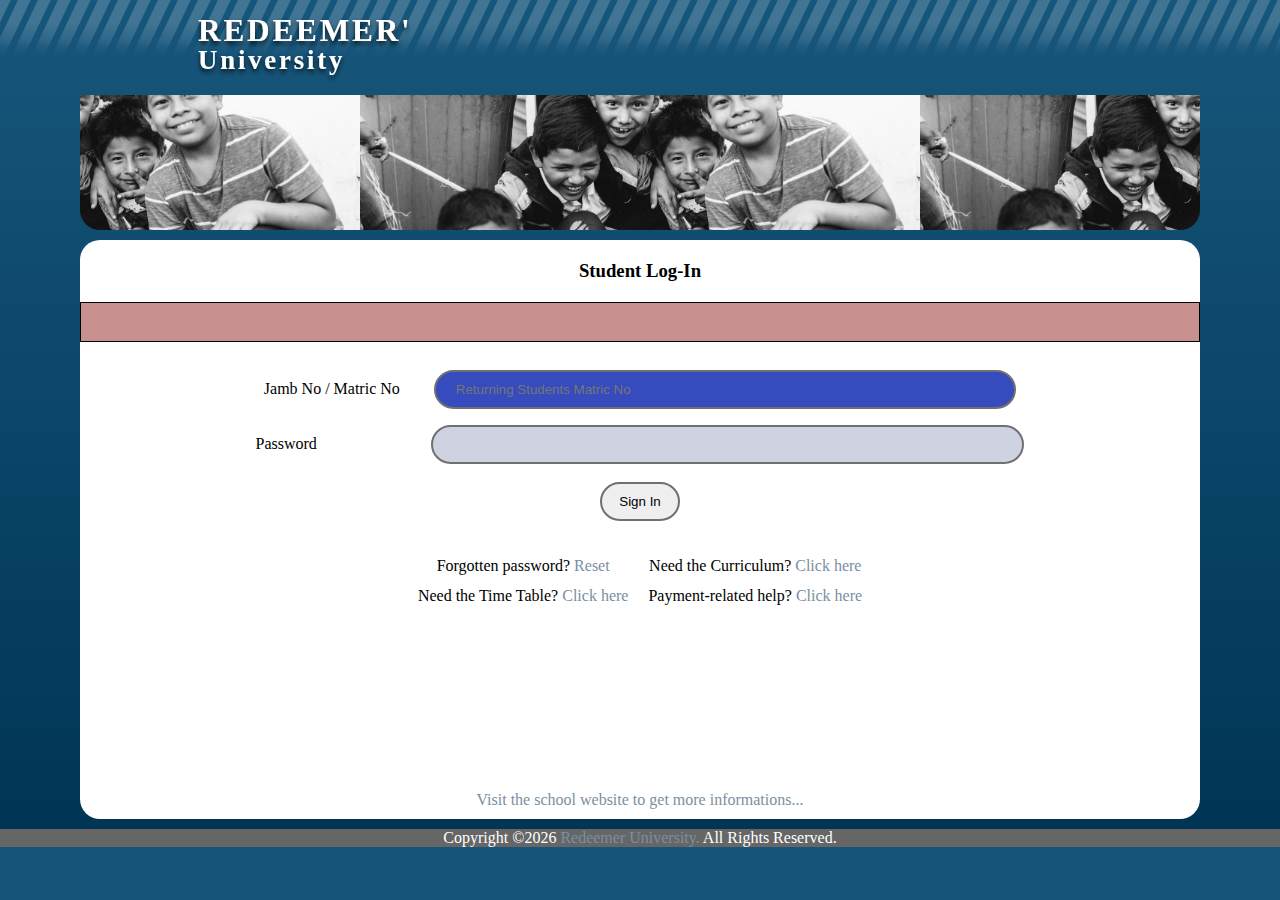
==== index.html @ 4ce4ff73 "code" ====
<!DOCTYPE html>
<html>
<head>
    <meta charset="UTF-8">
    <meta name="viewport" content="width=device-width, initial-scale=1.0">
    <meta http-equiv="X-UA-Compatible" content="ie=edge">
    <title>Portal</title>
    <link rel="stylesheet" href="style.css">
</head>
<body>
    <div class="allcover">
    <div class="header">
        <div class="cover">
            <img src="logo.png" alt="" width="110px" class="img">
            <img src="run.svg" alt="" width="220px"class="img2">
        </div>
    </div>
    <div class="section"></div>
    <div class="main">
        <h3 class="align">Student Log-In</h3>
        <div id="js">
            
        </div>
        <form action="" method="GET" class="align">
            <div class="form_attribute">
                <div>
                    <label for="matric">Jamb No / Matric No</label>
                    <input type="text" id="matric" placeholder="Returning Students Matric No">
                </div> 
                <div>
                    <label for="pass" >Password</label>
                    <input type="password" id="pass"> 
                </div>
            </div>
            <button onclick="document.getElementById('js').innerHTML =">Sign In</button>
            <div class="others">
                <div class="first">
                    <p>Forgotten password? <a href="#">Reset</a></p>
                    <p>Need the Time Table? <a href="#">Click here</a></p>
                </div>
                <div class="second">
                    <p>Need the Curriculum? <a href="#">Click here</a></p>
                    <p>Payment-related help? <a href="#">Click here</a></p>
                </div>
            </div>
        </form>
        <p class="bottom"><a href="#" class="bottom">Visit the school website to get more informations...</a></p>
    </div>
    <div class="footer" id="footer">

    </div>
</div>
    <script src="main.js"></script>
</body>
</html>
---- style.css ----
* {
    padding: 0;
    margin: 0;
    box-sizing: border-box;
}

body {
    background: linear-gradient(#17567B, #003454);
    font-family: 'Segoe UI';
}

.header {
    background: url('line.svg') top;
    background-repeat: no-repeat;
    height: 90px;
    margin-bottom: 5px;
}

.cover {
    position: relative;
    width: 70em;
    margin: auto;
}

.img {
    position: absolute;
    top: 5px;
}

.img2 {
    position: absolute;
    left: 110px;
    top: 5px;
}


h3 {
    margin: 10px 0 20px 0;
}

form {
    position: relative;
    margin-top: 10px;
}

.form_attribute {
    display: flex;
    flex-direction: column;
    justify-content: space-between;
    flex: 50%;
}

#js {
    background-color: #C99090;
    border: 1px solid #000000;
    height: 40px;
    max-width: 100%;
    margin: 0 0 20px 0;
}

.section {
    background-image: url('boys.jpg');
    background-size: 50%;
    object-fit: cover;
    background-position: center;
    border-radius: 0 0 20px 20px;
    background-color: #49a7e2;
    width: 70em;
    height: 15vh;
    margin: auto;
    margin-bottom: 10px;
}

.main {
    position: relative;
    padding: 10px 0 10px 0;
    border-radius: 20px;
    height: 69%;
    width: 70em;
    background-color: #ffffff;
    margin-bottom: 10px;
    margin: auto;
   
}

.align {
    text-align: center;
}

input[type=text] {
    width: 53%;
    padding: 10px 20px;
    border-radius: 20px;
    border: 2px solid #707070;
    margin: 8px 0;
    box-sizing: border-box;
    margin-left: 30px;
    background-color: #CFD2E1;
}

input[type=password] {
    width: 53%;
    padding: 10px 20px;
    border-radius: 20px;
    border: 2px solid #707070;
    margin: 8px 0;
    box-sizing: border-box;
    margin-left: 110px;
    background-color: #CFD2E1;
}

button {
    width: 80px;
    padding: 10px;
    border-radius: 50px;
    border: 2px solid #707070;
    margin: 10px 0 30px 0;
}

.others  {
    display: flex;
    /* flex-direction: column; */
    justify-content: center;
}

.first {
    line-height: 30px;
    margin-right: 10px;
}

.second {
    line-height: 30px;
    margin-left: 10px;
}

.bottom {
    text-align: center;
}

a {
    text-decoration: none;
    color: #7A8FA1;
}

.footer {
    width: 100%;
    background-color: #666666;
    color: #fff;
    text-align: center;
}

@media(max-width: 1128px) {
    .main {
        width: 100%;
    }

    .section {
        width: 100%;
    }

    .cover {
        width: 100%;
    }

    .main {
        width: 100%;
    }

    body {
        width: 100%;
    }

}

@media(min-width: 701px) {
    input[type=text] {
        width: 52%;
        margin-left: 30px;
        background-color: rgb(54, 76, 190);
    }

    .bottom {
        margin: 180px 0 0 0;
    }

    .main {
        height: 69%;
        background-color: #ffffff;
        margin-bottom: 10px;
    }

}

@media(max-width: 700px) {
    input[type=text] {
        width: 52%;
        margin-left: 30px;
        background-color: rgb(190, 138, 54);
    }

    .main {
        height: 69%;
        background-color: #ffffff;
        margin-bottom: 10px;
        width: 100%;
    }

    .bottom {
        margin: 60px 0 0 0;
    }

    .others {
        display: flex;
        flex-direction: column;
        justify-content: center;
    }
}

@media(max-width: 380px) {
    input[type=text] {
       margin: 0;
    }

    input[type=password] {
        margin: 0;
        margin-top: 20px;
        margin-left: 75px;
     }
}

@media(max-width: 381px) {
    input[type=text] {
       margin: 0;
    }

    input[type=password] {
        margin: 0;
        margin-top: 20px;
        margin-left: 75px;
     }
}

@media(max-width: 361px) {
    input[type= text] {
        margin: 0;
        margin-bottom: 15px;
    } 

    input[type= password] {
        margin: 0;
        margin-left: 80px;
        margin-bottom: 5px;
    } 

    .main {
        height: 80vh;
    }

    .bottom {
        margin-top: 50px;
    }
}



@media(max-width: 375px) {
    input[type=text] {
        margin: 0;
        margin-bottom: 20px;
    }

    input[type=password] {
        margin: 0;
        margin-left: 75px;
        margin-bottom: 10px;
    }
}

@media(max-width: 320px) {
    .img2 {
        width: 200px;
    }

    label {
        font-size: 15px;
    }

    #js {
        margin-bottom: 10px;
    }

    input[type= text] {
        margin: 0;
        margin-bottom: 10px;
    } 

    input[type= password] {
        margin: 0;
        margin-left: 70px;
    } 

    .others {
        font-size: 15px;
    }

    button{
        margin-bottom: 10px;
    }

    .bottom {
        margin-top: 20px;
    }
}
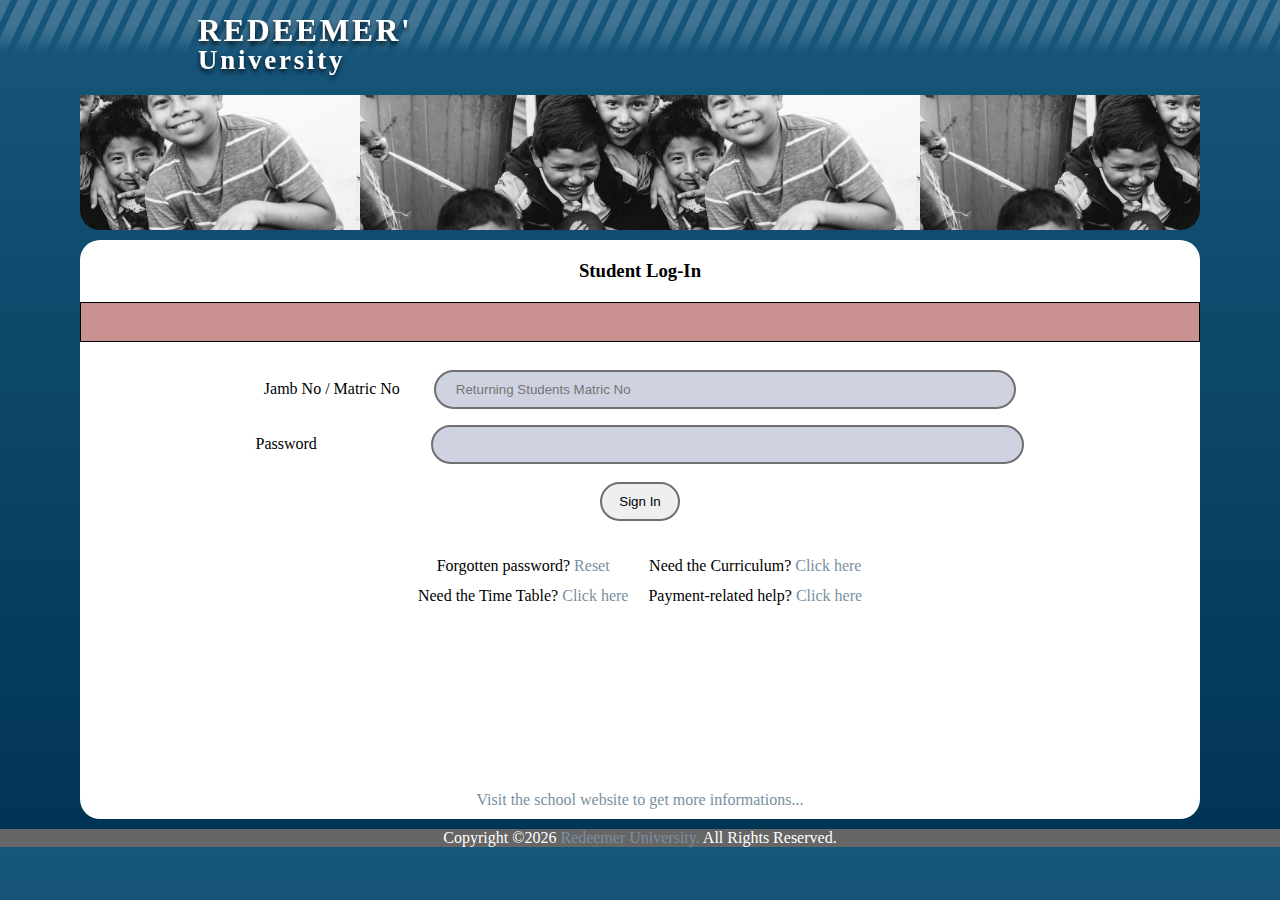
==== commit 25d96065: "Code" ====
--- a/index.html
+++ b/index.html
@@ -18,21 +18,21 @@
     <div class="section"></div>
     <div class="main">
         <h3 class="align">Student Log-In</h3>
-        <div id="js">
-            
+        <div id="showCover">
+            <p id="show"></p>
         </div>
         <form action="" method="GET" class="align">
             <div class="form_attribute">
                 <div>
                     <label for="matric">Jamb No / Matric No</label>
-                    <input type="text" id="matric" placeholder="Returning Students Matric No">
+                    <input type="text" placeholder="Returning Students Matric No" id="matric">
                 </div> 
                 <div>
                     <label for="pass" >Password</label>
                     <input type="password" id="pass"> 
                 </div>
             </div>
-            <button onclick="document.getElementById('js').innerHTML =">Sign In</button>
+            <button type="button" onclick="check()">Sign In</button>
             <div class="others">
                 <div class="first">
                     <p>Forgotten password? <a href="#">Reset</a></p>
--- a/style.css
+++ b/style.css
@@ -50,12 +50,17 @@
     flex: 50%;
 }
 
-#js {
+#showCover {
     background-color: #C99090;
     border: 1px solid #000000;
     height: 40px;
     max-width: 100%;
     margin: 0 0 20px 0;
+}
+
+#show {
+    text-align: center;
+    margin-top: 10px;
 }
 
 .section {
@@ -119,7 +124,6 @@
 
 .others  {
     display: flex;
-    /* flex-direction: column; */
     justify-content: center;
 }
 
@@ -176,7 +180,6 @@
     input[type=text] {
         width: 52%;
         margin-left: 30px;
-        background-color: rgb(54, 76, 190);
     }
 
     .bottom {
@@ -195,12 +198,10 @@
     input[type=text] {
         width: 52%;
         margin-left: 30px;
-        background-color: rgb(190, 138, 54);
     }
 
     .main {
         height: 69%;
-        background-color: #ffffff;
         margin-bottom: 10px;
         width: 100%;
     }
@@ -315,4 +316,3 @@
 
 
 
-
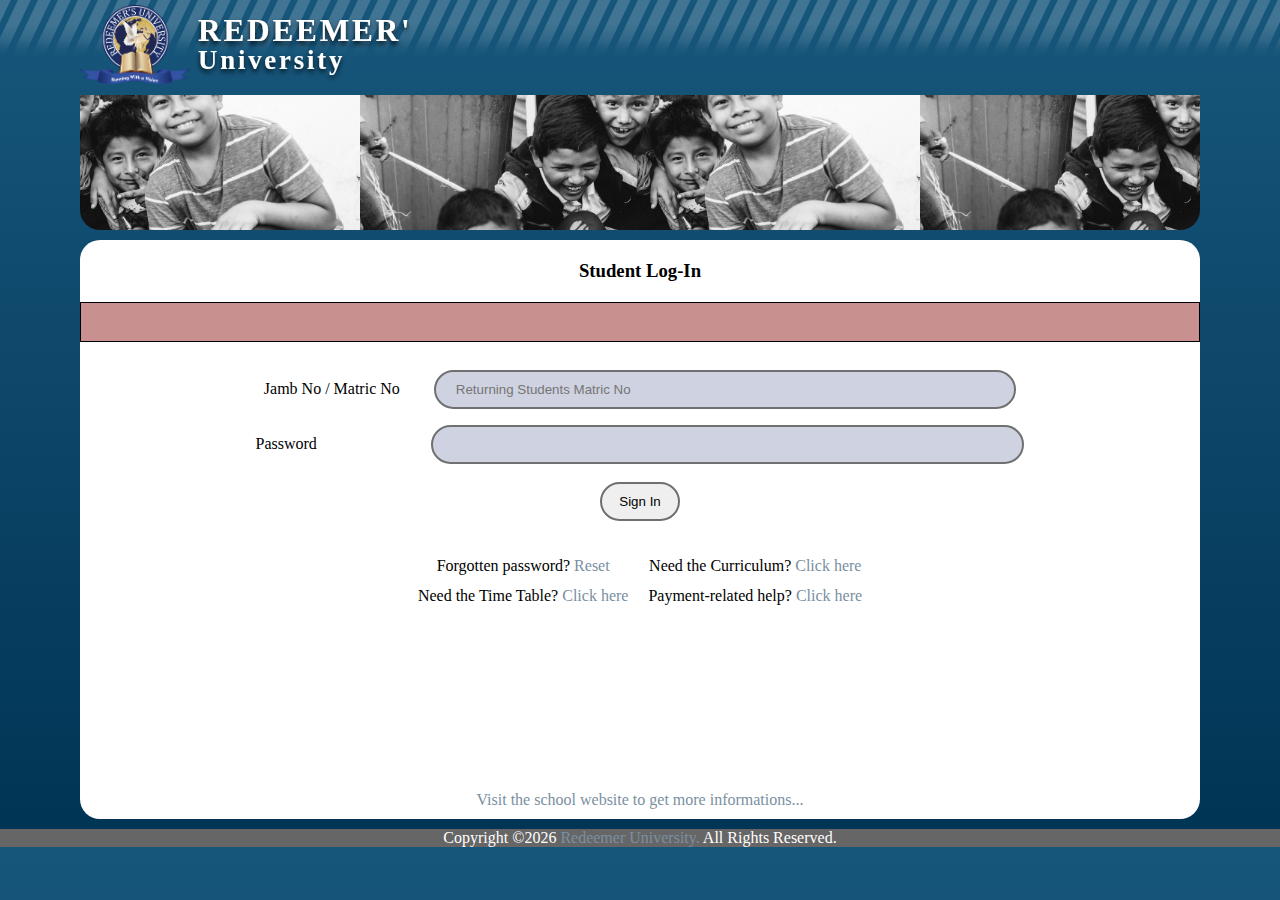
==== commit f29fa9ef: "code" ====
--- a/index.html
+++ b/index.html
@@ -8,10 +8,9 @@
     <link rel="stylesheet" href="style.css">
 </head>
 <body>
-    <div class="allcover">
     <div class="header">
         <div class="cover">
-            <img src="logo.png" alt="" width="110px" class="img">
+            <img src="runlogo.png" alt="" width="110px" class="img">
             <img src="run.svg" alt="" width="220px"class="img2">
         </div>
     </div>
@@ -49,7 +48,6 @@
     <div class="footer" id="footer">
 
     </div>
-</div>
     <script src="main.js"></script>
 </body>
 </html>--- a/style.css
+++ b/style.css
@@ -311,8 +311,4 @@
     .bottom {
         margin-top: 20px;
     }
-}
-
-
-
-
+}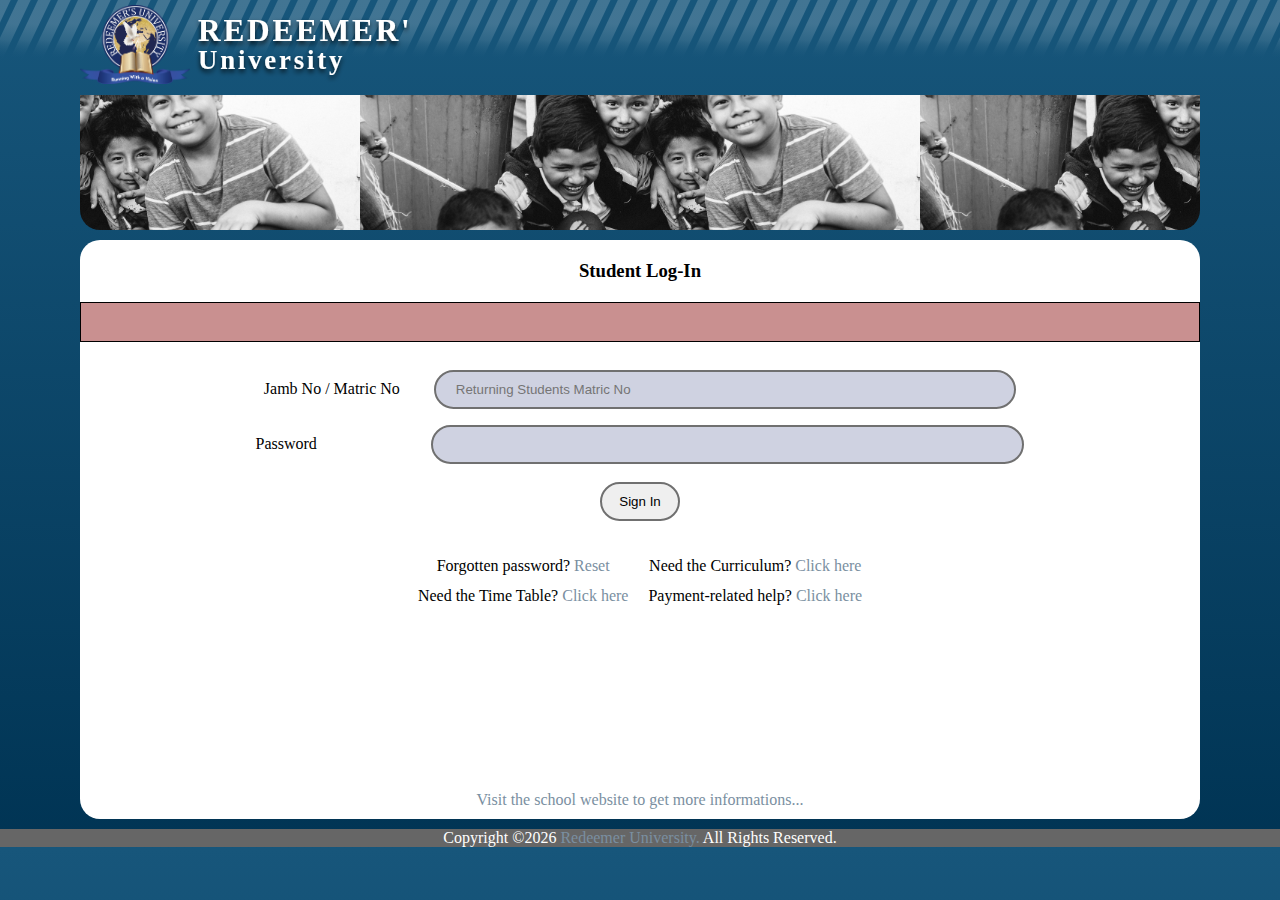
==== commit 6b36cdb3: "code" ====
--- a/index.html
+++ b/index.html
@@ -43,11 +43,11 @@
                 </div>
             </div>
         </form>
-        <p class="bottom"><a href="#" class="bottom">Visit the school website to get more informations...</a></p>
+        <p class="bottom"><a href="http://run.edu.ng/" class="bottom">Visit the school website to get more informations...</a></p>
     </div>
     <div class="footer" id="footer">
 
     </div>
     <script src="main.js"></script>
 </body>
-</html>+</html>
